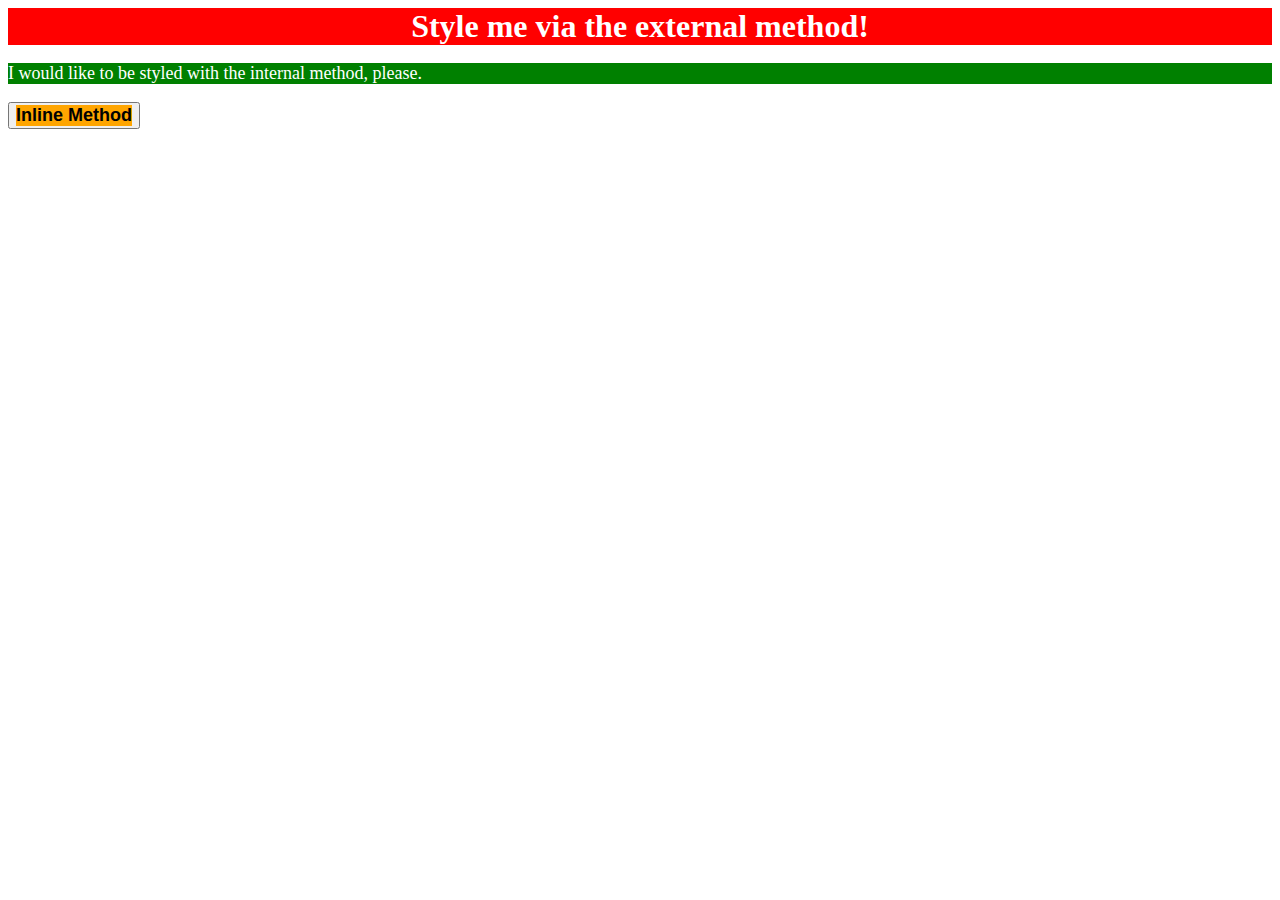
==== foundations/01-css-methods/index.html @ 787524a1 "Complete css-methods assignment" ====
<!DOCTYPE html>
<html lang="en">
  <head>
    <link rel="stylesheet" href="style.css">
    <meta charset="UTF-8">
    <meta http-equiv="X-UA-Compatible" content="IE=edge">
    <meta name="viewport" content="width=device-width, initial-scale=1.0">
    <title>Methods for Adding CSS</title>
    <style>
      p{
        color:white;
        background-color: green;
        font-size:18px;
      }
    </style>
  </head>
  <body>
    <div>Style me via the external method!</div>
    <p>I would like to be styled with the internal method, please.</p>
    <button><div style="color:black;background-color:orange;font-size:18px;">Inline Method</div></button>
  </body>
</html>
---- foundations/01-css-methods/style.css ----
/* styles.css */

div {
    color: white;
    background-color: red;
    font-size:32px;
    font-weight: bold;
    text-align:center;
}
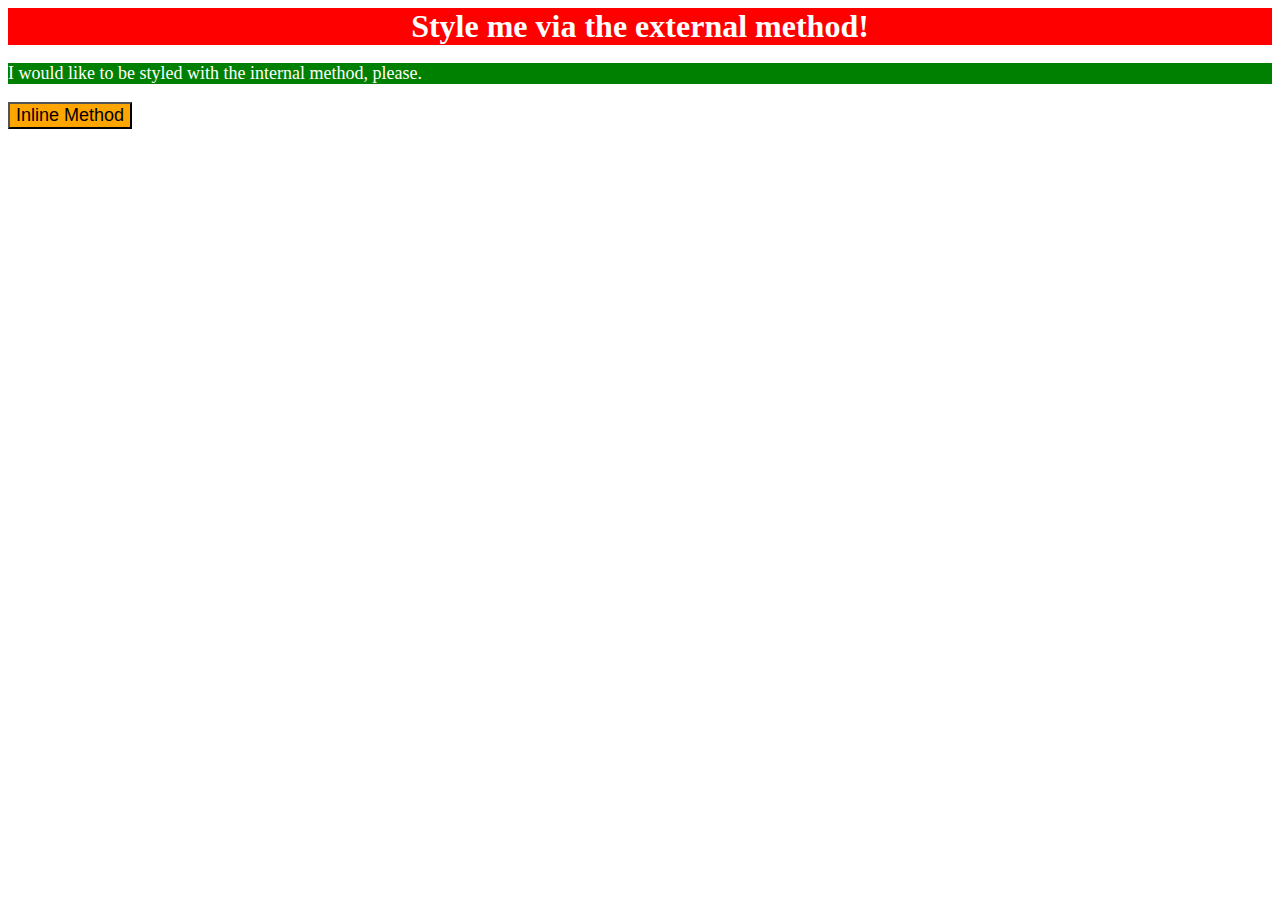
==== commit 587e9268: "Correct naming issue for inline css" ====
--- a/foundations/01-css-methods/index.html
+++ b/foundations/01-css-methods/index.html
@@ -17,6 +17,6 @@
   <body>
     <div>Style me via the external method!</div>
     <p>I would like to be styled with the internal method, please.</p>
-    <button><div style="color:black;background-color:orange;font-size:18px;">Inline Method</div></button>
+    <button style="color:black;background-color:orange;font-size:18px;">Inline Method</button>
   </body>
 </html>